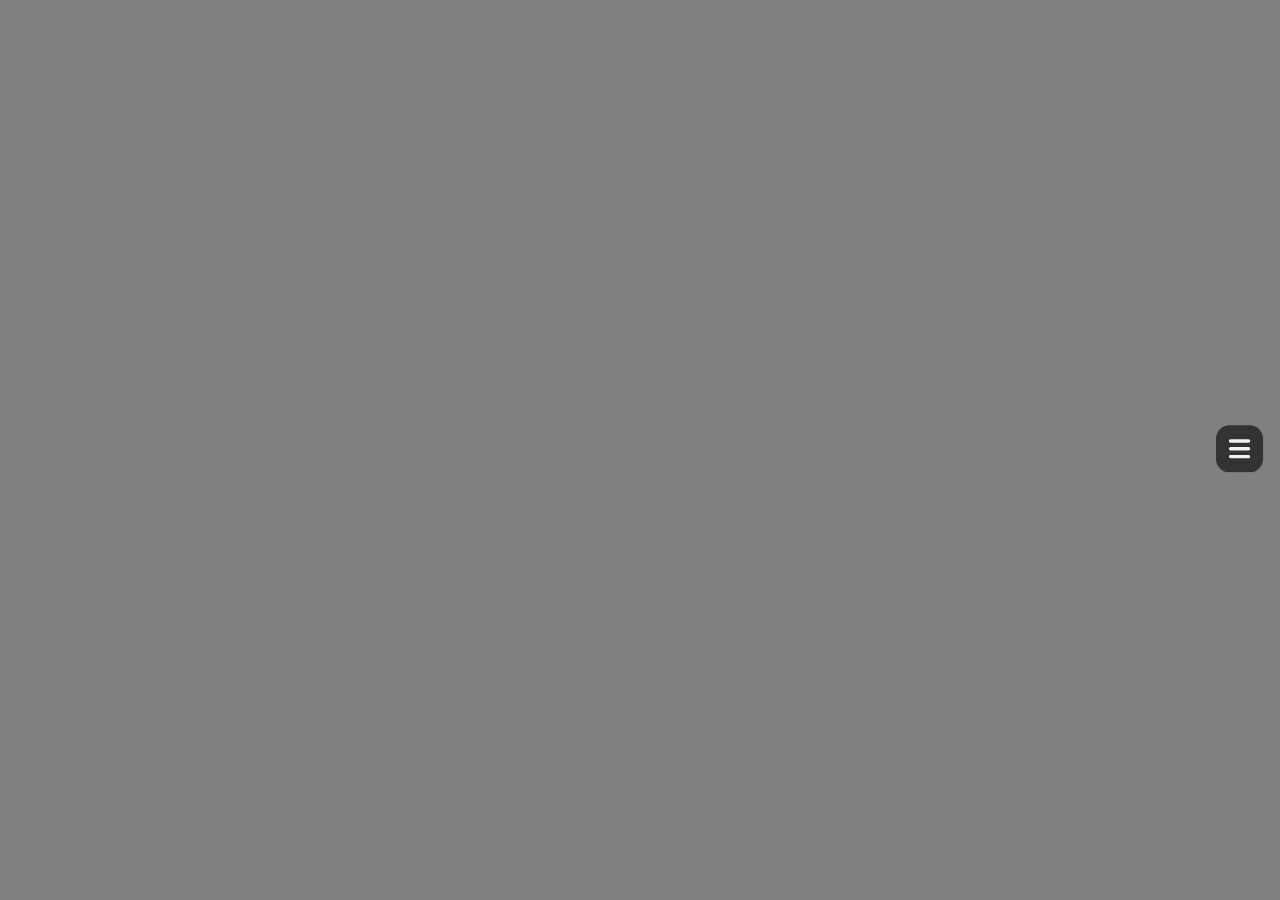
==== menu.html @ b37ab1e7 "Made menu for tumimundo" ====
<!DOCTYPE html>
<html lang="en">
<head>
    <meta charset="UTF-8">
    <meta name="viewport" content="width=device-width, initial-scale=1.0">
    <title>Menu - TuMiMundo</title>
    <link rel="stylesheet" href="styles.css">
    <script src="functions.js"></script>
</head>
<body>
    <button class="hamburger" onclick="toggleMenu()"><img src="images/hamburger.svg" alt="open"></button>
    <main> 
        <nav>
            <button class="close-btn" onclick="closeMenu()"><img src="images/close.svg" alt="close"></button>
        <section class="buttons">
            <ul>
                <li><img src="images/home.svg" alt="home">Home</li>
                <li><img src="images/testing.svg" alt="testing">Testing</li>
                <li><img src="images/lessons.svg" alt="lessons">Lessons</li>
                <li><img src="images/statistics.svg" alt="statistics">Statistics</li>
                <li><img src="images/profile.svg" alt="profile">Profile</li>
            </ul>
        </section>
    </nav>
    </main>
</body>
</html>
---- styles.css ----
@import url('https://fonts.googleapis.com/css2?family=Poppins:ital,wght@0,100;0,200;0,300;0,400;0,500;0,600;0,700;0,800;0,900;1,100;1,200;1,300;1,400;1,500;1,600;1,700;1,800;1,900&display=swap');
/* Poppins Font */


:root{
    --main-background: #292929;
    --main-font-color: #fff;
}
body {
    opacity: 95%;
    font-family: 'Poppins';
    overflow: hidden;
    background-color: grey;
}

.hamburger {
    background: none;
    border: none;
    position: fixed;
    top: 50%;
    right: 10px;
    transform: translateY(-50%);
    cursor: pointer;
}

nav {
    background-color: var(--main-background);
    display: flex;
    justify-content: center;
    align-items: center;
    height: 100vh;
    width: 100vw;
    margin: 0;
    padding: 0;
    position: fixed;
    bottom: 100vh;
    left: 0;
    transition: all 0.3s ease;
}

nav.active {
    bottom: 0;
}

.buttons ul {
    list-style: none; 
    padding: 0;
    margin: 0;
    display: grid; 
    grid-template-columns: repeat(2, 1fr); 
    gap: 60px; 
    justify-items: center; 
    @media (min-width: 1024px) {
        display: flex;
        flex-direction: row;
    }
}

.buttons li {
    font-size: 20px; 
    color: var(--main-font-color); 
    display: flex;
    flex-direction: column; 
    align-items: center; 
}

.buttons img {
    width: 120px; 
    height: 120px;
    margin-top: 20px;
    margin-bottom: 2px; 
    box-sizing: border-box;
    transition: border 0.3s ease-in-out, border-radius 0.3s ease-in-out;
}

.buttons img:hover {
    border: 5px solid white;
    border-radius: 25px;
}

.close-btn {
    position: absolute; 
    bottom: 10px; 
    right: 10px; 
    background: none;
    border: none;
    padding: 10px;
    cursor: pointer;
}
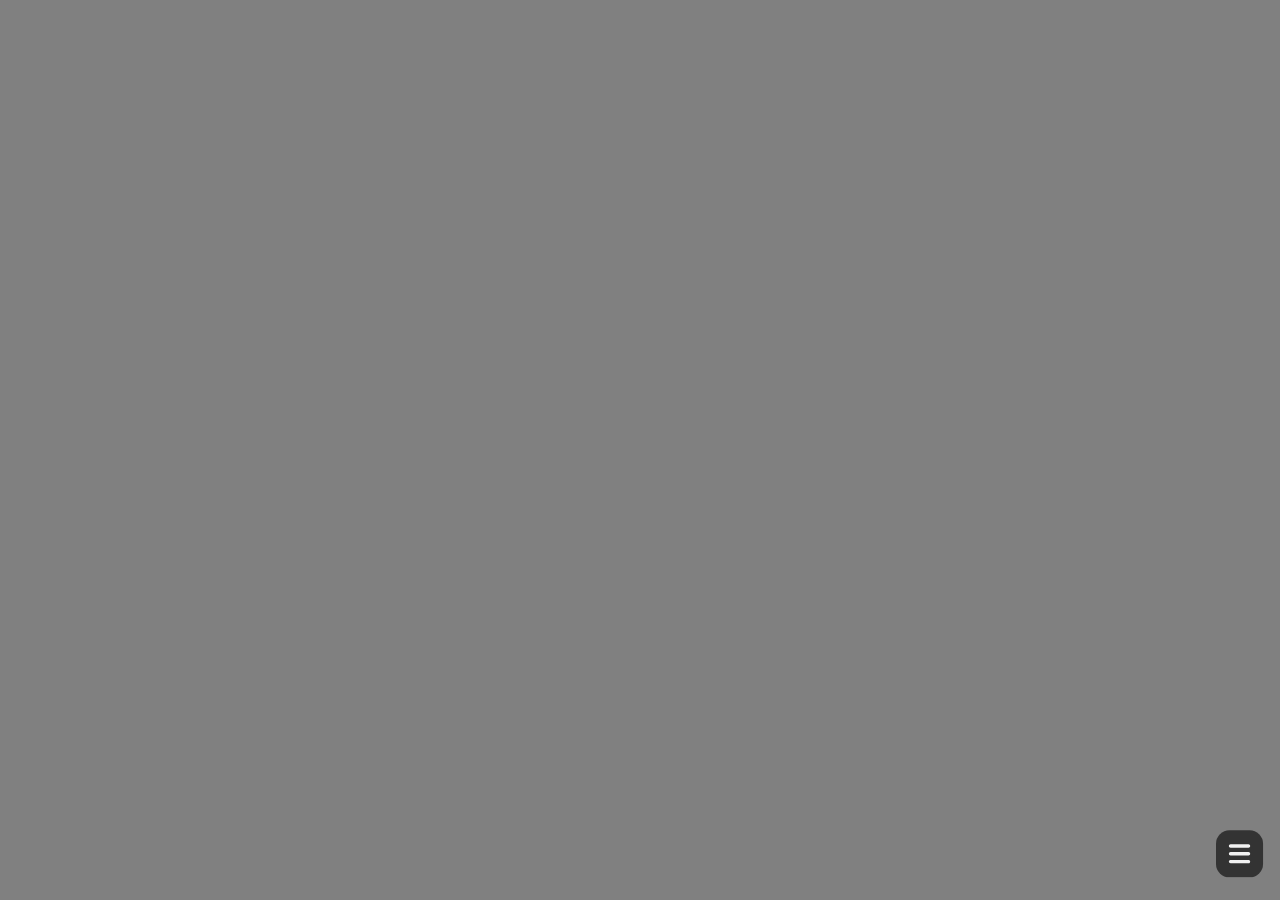
==== commit 52cb8686: "added links" ====
--- a/menu.html
+++ b/menu.html
@@ -14,11 +14,11 @@
             <button class="close-btn" onclick="closeMenu()"><img src="images/close.svg" alt="close"></button>
         <section class="buttons">
             <ul>
-                <li><img src="images/home.svg" alt="home">Home</li>
-                <li><img src="images/testing.svg" alt="testing">Testing</li>
-                <li><img src="images/lessons.svg" alt="lessons">Lessons</li>
-                <li><img src="images/statistics.svg" alt="statistics">Statistics</li>
-                <li><img src="images/profile.svg" alt="profile">Profile</li>
+                <li><a href="#home"><img src="images/home.svg" alt="home">Home</a></li>
+                <li><a href="#testing"><img src="images/testing.svg" alt="testing">Testing</a></li>
+                <li><a href="#lessons"><img src="images/lessons.svg" alt="lessons">Lessons</li>
+                <li><a href="#statistics"><img src="images/statistics.svg" alt="statistics">Statistics</li>
+                <li><a href="#profile"><img src="images/profile.svg" alt="profile">Profile</a></li>
             </ul>
         </section>
     </nav>
--- a/styles.css
+++ b/styles.css
@@ -6,6 +6,7 @@
     --main-background: #292929;
     --main-font-color: #fff;
 }
+
 body {
     opacity: 95%;
     font-family: 'Poppins';
@@ -17,10 +18,11 @@
     background: none;
     border: none;
     position: fixed;
-    top: 50%;
+    top: 95%;
     right: 10px;
     transform: translateY(-50%);
     cursor: pointer;
+    
 }
 
 nav {
@@ -48,7 +50,7 @@
     margin: 0;
     display: grid; 
     grid-template-columns: repeat(2, 1fr); 
-    gap: 60px; 
+    gap: 35px; 
     justify-items: center; 
     @media (min-width: 1024px) {
         display: flex;
@@ -70,11 +72,11 @@
     margin-top: 20px;
     margin-bottom: 2px; 
     box-sizing: border-box;
-    transition: border 0.3s ease-in-out, border-radius 0.3s ease-in-out;
+    transition: border 0.3s ease-in-out, border-radius 0.1s ease-in-out;
 }
 
 .buttons img:hover {
-    border: 5px solid white;
+    border: 5px solid var(--main-font-color);
     border-radius: 25px;
 }
 
